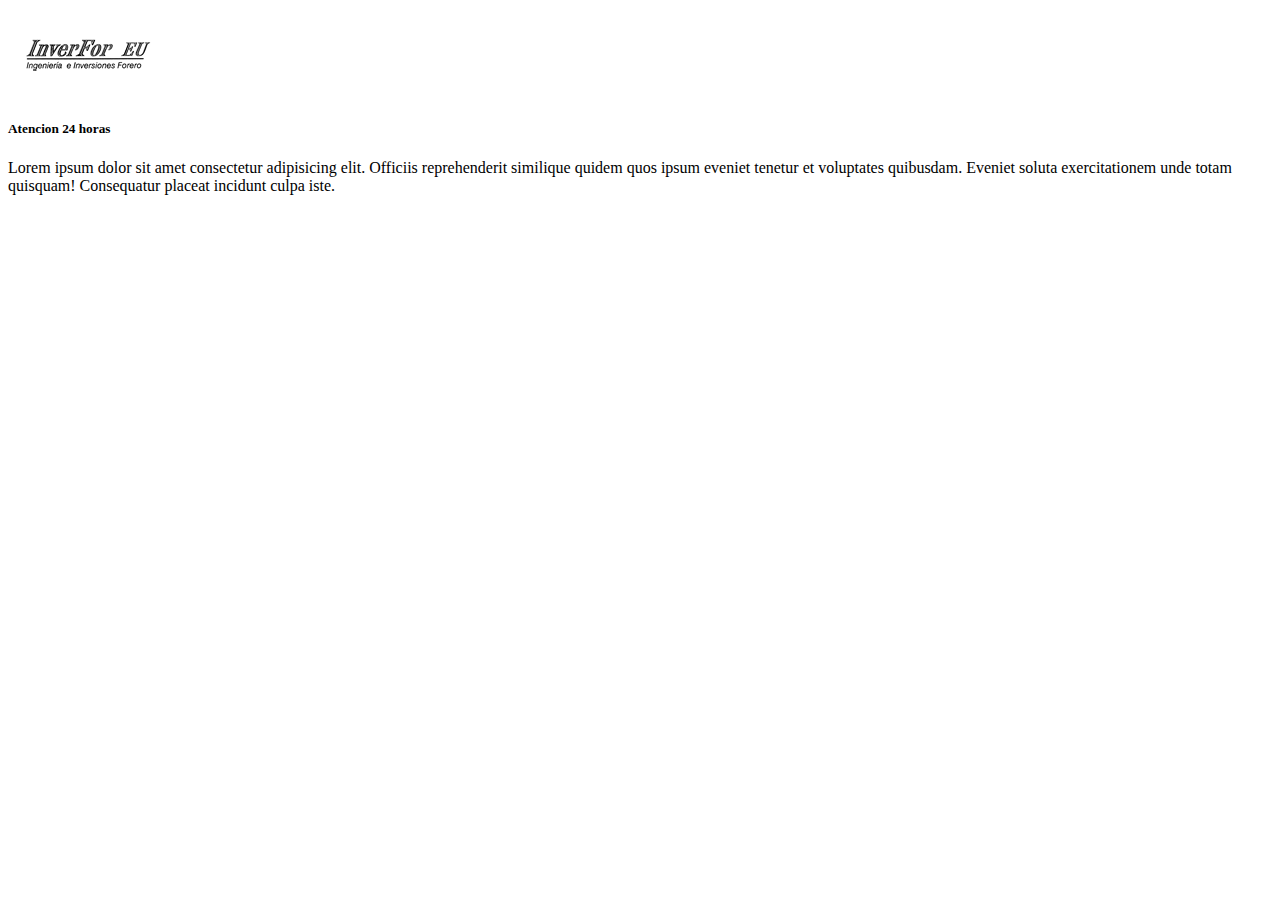
==== 02/index.html @ 597f34dd "revisando formulario y agregando boton enviar" ====
<!DOCTYPE html>
<html lang="en">
<head>
    <meta charset="UTF-8">
    <meta http-equiv="X-UA-Compatible" content="IE=edge">
    <meta name="viewport" content="width=device-width, initial-scale=1.0">
    <title>ejercicio con estilos</title>
</head>
<body>
    <img src="logo_inverfor (1).png" alt="logo">
    <h5>Atencion 24 horas</h5>
    Lorem ipsum dolor sit amet consectetur adipisicing elit. Officiis reprehenderit similique quidem quos ipsum eveniet tenetur et voluptates quibusdam. Eveniet soluta exercitationem unde totam quisquam! Consequatur placeat incidunt culpa iste.
</body>
</html>
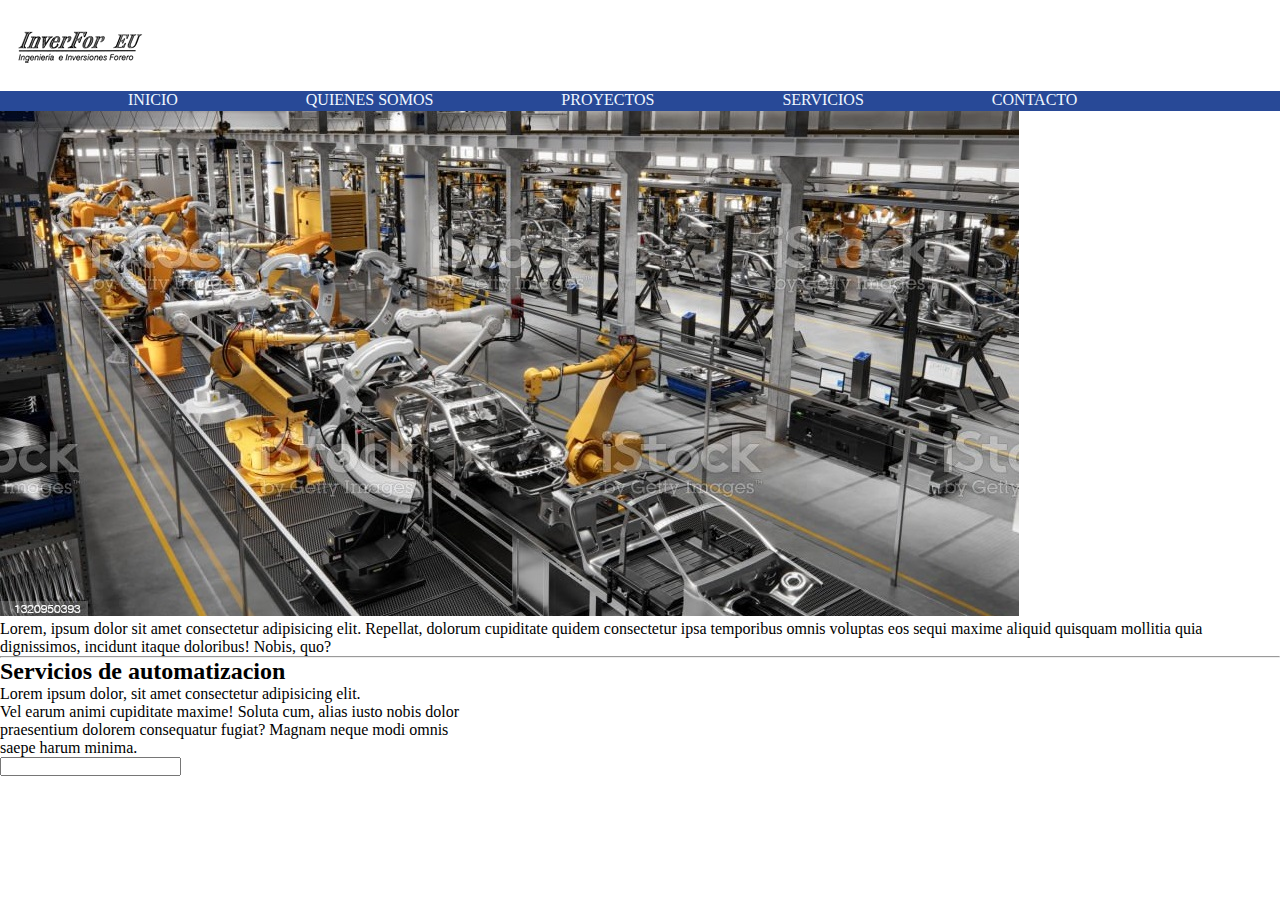
==== commit a6bfa302: "cambio de encabezado" ====
--- a/02/index.html
+++ b/02/index.html
@@ -6,9 +6,24 @@
     <meta name="viewport" content="width=device-width, initial-scale=1.0">
     <title>ejercicio con estilos</title>
 </head>
+<link rel="stylesheet" href="main.css">
 <body>
-    <img src="logo_inverfor (1).png" alt="logo">
-    <h5>Atencion 24 horas</h5>
-    Lorem ipsum dolor sit amet consectetur adipisicing elit. Officiis reprehenderit similique quidem quos ipsum eveniet tenetur et voluptates quibusdam. Eveniet soluta exercitationem unde totam quisquam! Consequatur placeat incidunt culpa iste.
+    <img src="logo_inverfor (1).png" alt="Logo">
+<nav>
+    <header class="styleHead">
+   <a href="1" class="menus">INICIO</a><a href="2" class="menus">QUIENES SOMOS</a><a href="3" class="menus">PROYECTOS</a><a href="4" class="menus">SERVICIOS</a><a href="5" class="menus">CONTACTO</a>
+    </header>
+</nav>
+    <img src="encabezado.jpg" alt="encabezado">
+    <br> <span>Lorem, ipsum dolor sit amet consectetur adipisicing elit. Repellat, dolorum cupiditate quidem consectetur ipsa temporibus omnis voluptas eos sequi maxime aliquid quisquam mollitia quia dignissimos, incidunt itaque doloribus! Nobis, quo?
+    </span> 
+<hr><h2>Servicios de automatizacion</h2>
+<p>Lorem ipsum dolor, sit amet consectetur adipisicing elit. <div></div>
+    Vel earum animi cupiditate maxime! Soluta cum, alias iusto nobis dolor <div></div>
+    praesentium dolorem consequatur fugiat? Magnam neque modi omnis <div></div>
+    saepe harum minima.</p>
+    <Form>
+       <input type="text" name="nombre" id="">
+    </Form>
 </body>
 </html>--- a/02/main.css
+++ b/02/main.css
@@ -0,0 +1,35 @@
+
+*
+{
+    margin:0;
+    padding:0;
+}
+html, body
+{
+    width:100%;
+    height:100%;
+}
+head {
+    border: #284997;
+}
+.styleHead
+{
+    height:20px;
+    width:100%;
+    background-color: #284997 ;
+    color:antiquewhite;
+}
+.menus
+{
+    text-decoration: none;
+    color:aliceblue;
+    padding-left:10%;
+}
+.headContainer
+{
+    background-color: red;
+    height: 100%;
+    width: 100%;
+    display:flex;
+    justify-content: center;
+}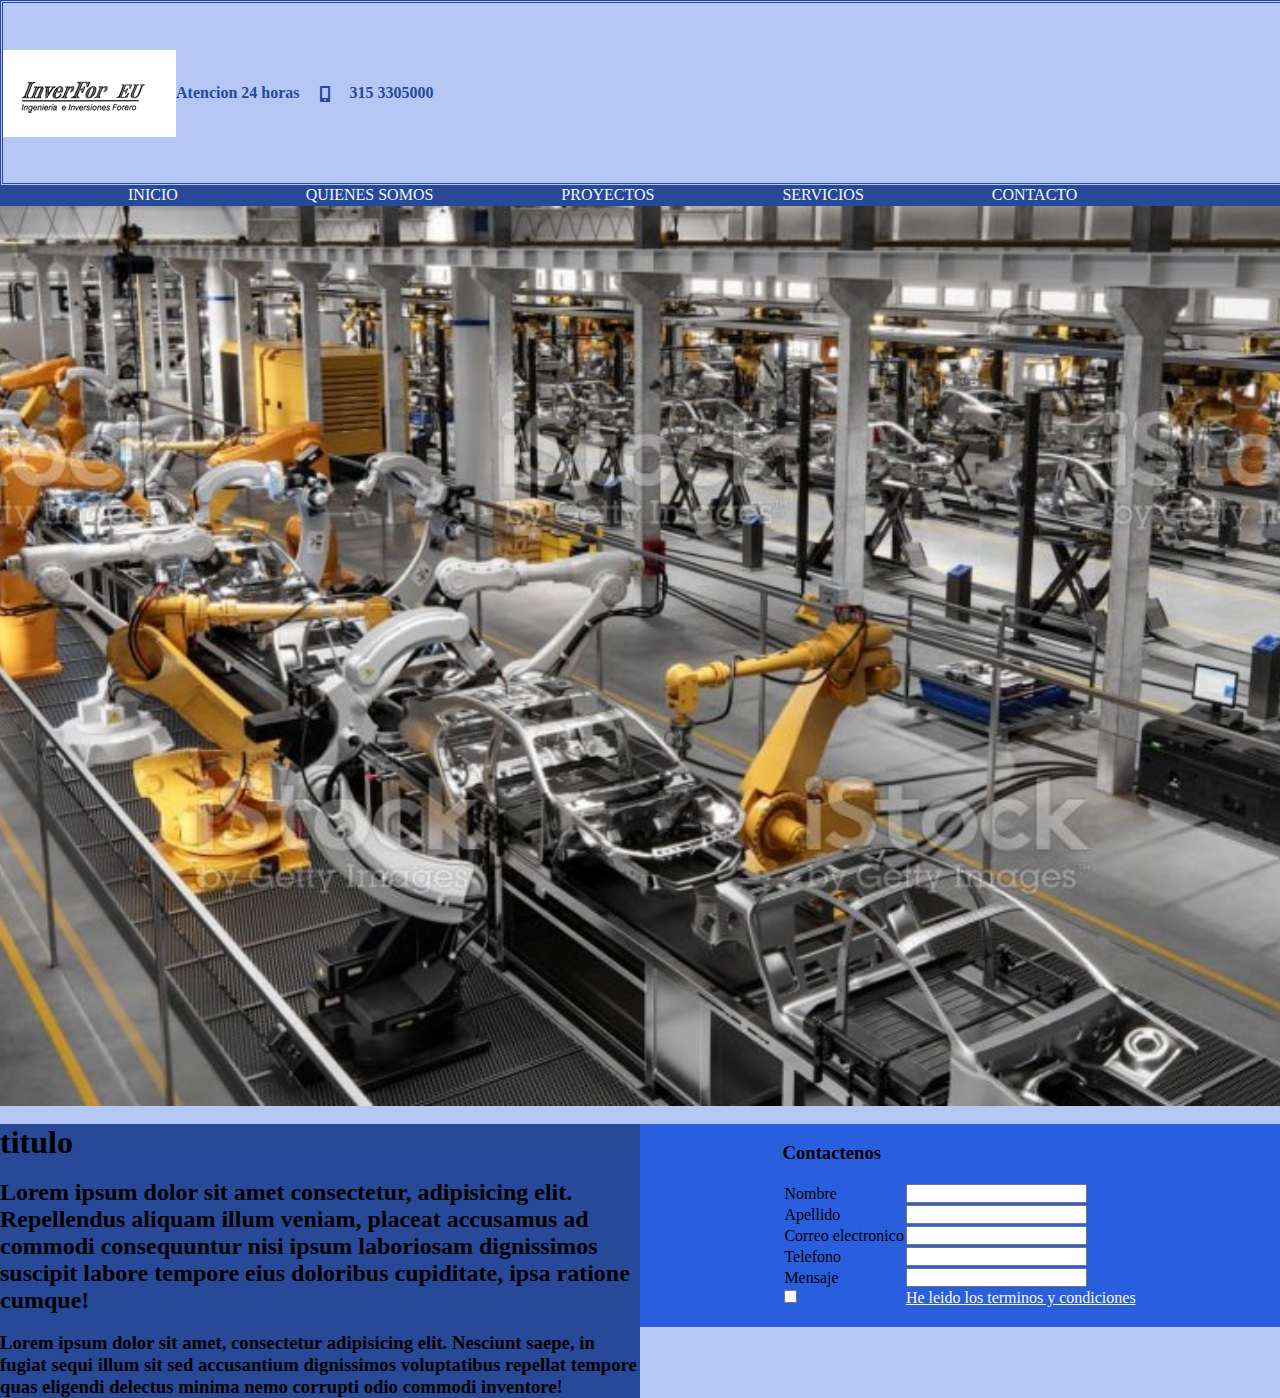
==== commit 62d60795: "pagina con estilos actualizada" ====
--- a/02/index.html
+++ b/02/index.html
@@ -5,25 +5,85 @@
     <meta http-equiv="X-UA-Compatible" content="IE=edge">
     <meta name="viewport" content="width=device-width, initial-scale=1.0">
     <title>ejercicio con estilos</title>
-</head>
-<link rel="stylesheet" href="main.css">
+    <link rel="stylesheet" href="main.css">
+    <link rel="stylesheet" href="css/open-iconic-bootstrap.min.css">
+</head >
 <body>
-    <img src="logo_inverfor (1).png" alt="Logo">
-<nav>
-    <header class="styleHead">
-   <a href="1" class="menus">INICIO</a><a href="2" class="menus">QUIENES SOMOS</a><a href="3" class="menus">PROYECTOS</a><a href="4" class="menus">SERVICIOS</a><a href="5" class="menus">CONTACTO</a>
-    </header>
-</nav>
-    <img src="encabezado.jpg" alt="encabezado">
-    <br> <span>Lorem, ipsum dolor sit amet consectetur adipisicing elit. Repellat, dolorum cupiditate quidem consectetur ipsa temporibus omnis voluptas eos sequi maxime aliquid quisquam mollitia quia dignissimos, incidunt itaque doloribus! Nobis, quo?
+    <div class="head1">
+        <img class="logo" src="logo_inverfor (1).png" alt="Logo">
+        <h4 class="headinfo">Atencion 24 horas</h4>
+        <p class="iconotelefono oi oi-phone"></p>
+        <h4>315 3305000</h4>
+    </div>
+    <nav>
+        <header class="styleHead">
+            <a href="1" class="menus">INICIO</a><a href="2" class="menus">QUIENES SOMOS</a><a href="3" class="menus">PROYECTOS</a><a href="4" class="menus">SERVICIOS</a><a href="5" class="menus">CONTACTO</a>
+        </header>
+    </nav>
+    <div class="imagen1">
+        <img src="encabezado.jpg" alt="encabezado">
+    </div>
+    <br>
+    <div class="bloquecompleto">
+        <div class="bloqueparrafo">
+            <h1>titulo</h1>
+            <br>
+            <h2>Lorem ipsum dolor sit amet consectetur, adipisicing elit. Repellendus aliquam illum veniam, placeat accusamus ad commodi consequuntur nisi ipsum laboriosam dignissimos suscipit labore tempore eius doloribus cupiditate, ipsa ratione cumque!</h2>
+            <br>
+            <h3>Lorem ipsum dolor sit amet, consectetur adipisicing elit. Nesciunt saepe, in fugiat sequi illum sit sed accusantium dignissimos voluptatibus repellat tempore quas eligendi delectus minima nemo corrupti odio commodi inventore!</h3>
+        </div>
+        <div class="bloqueformulario">
+            <form>
+                <br>
+                <h3>Contactenos</h3>
+                <br>
+                <table>
+                    <tr>
+                        <td>Nombre</td>
+                        <td><input type ="text"></td>
+                    </tr>
+                    <tr>
+                        <td>Apellido</td>
+                        <td><input type ="text"></td>
+                    </tr>
+                    <tr>
+                        <td>Correo electronico</td>
+                        <td><input type ="text"></td>
+                    </tr>
+                    <tr>
+                        <td>Telefono</td>
+                        <td><input type ="text"></td>
+                    </tr>
+                    <tr>
+                        <td>Mensaje</td>
+                        <td><input type ="text"></td>
+                    </tr>
+                    <tr>
+                        <td><input type ="checkbox"></td>
+                        <td >
+                            <a class="textoterminos" href="http://">He leido los terminos y condiciones</a></td>
+                    </tr>
+                </table>
+                <br>
+            </form>
+        </div>
+    </div>
+    <!-- <span>
+        Lorem, ipsum dolor sit amet consectetur adipisicing elit. Repellat, dolorum cupiditate quidem consectetur ipsa temporibus omnis voluptas eos sequi maxime aliquid quisquam mollitia quia dignissimos, incidunt itaque doloribus! Nobis, quo?
     </span> 
-<hr><h2>Servicios de automatizacion</h2>
-<p>Lorem ipsum dolor, sit amet consectetur adipisicing elit. <div></div>
-    Vel earum animi cupiditate maxime! Soluta cum, alias iusto nobis dolor <div></div>
-    praesentium dolorem consequatur fugiat? Magnam neque modi omnis <div></div>
-    saepe harum minima.</p>
+    <div class="serviciosgenerales">
+    <hr>
+    <h2>Servicios de automatizacion</h2>
+    <h3>
+        Lorem ipsum dolor, sit amet consectetur adipisicing elit.
+    </h3> 
+    <h4>Vel earum animi cupiditate maxime! Soluta cum, alias iusto nobis dolor 
+        praesentium dolorem consequatur fugiat? Magnam neque modi omnis 
+        saepe harum minima.
+    </h4>
+    </div>
     <Form>
-       <input type="text" name="nombre" id="">
-    </Form>
+       <input type="Nombre" name="nombre" id="Nombre">
+    </Form> -->
 </body>
 </html>--- a/02/main.css
+++ b/02/main.css
@@ -9,8 +9,26 @@
     width:100%;
     height:100%;
 }
-head {
-    border: #284997;
+.head1 
+{
+   border-style: double;
+   color: #284997;
+   width: 100%;
+   height: 20%;
+   display:flex;
+   align-items: center;
+}
+.iconotelefono {
+    width: 30px;
+    padding-left: 20px;
+    color: #284997; 
+}
+.headinfo {
+    color: #284997;  
+    float:left
+}
+.logo {
+    float:left
 }
 .styleHead
 {
@@ -32,4 +50,42 @@
     width: 100%;
     display:flex;
     justify-content: center;
+}
+body {
+    background-color: #b5c8f5;
+}
+.imagen1 {
+    height: 100%;
+    width: 100%;
+    display: flex;
+    justify-content: center;
+}
+.serviciosgenerales {
+    color: aliceblue;
+    float:left
+}
+.field {
+    align-items: center;
+}
+.bloquecompleto¨{
+    width:100%; 
+    height:60%; 
+    background-color: blue;
+}
+.bloqueparrafo{
+    width: 50%; 
+    height: 100%; 
+    background-color: #284997; 
+    float: left;
+}
+.bloqueformulario{
+    width: 50%; 
+    height: 100%; 
+    background-color:#295fdf; 
+    float: left; 
+    display: flex; 
+    justify-content: center;
+}
+.textoterminos{
+    color: rgb(247, 247, 247);
 }